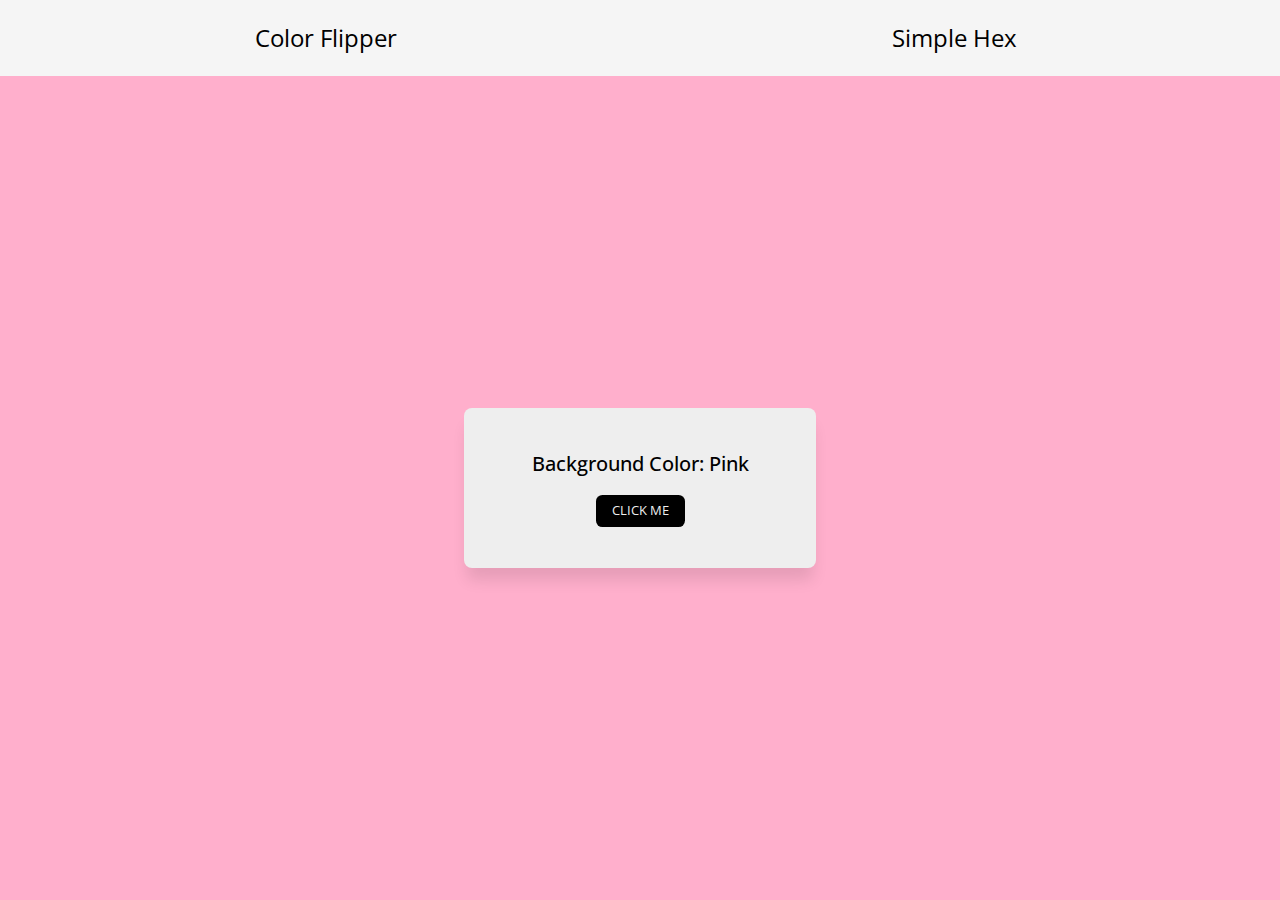
==== hex.html @ b8adbfbe "Completed color flipper project" ====
<!DOCTYPE html>
<html lang="en">
  <head>
    <!-- Set character encoding for the document -->
    <meta charset="UTF-8" />
    <!-- Configure viewport for responsive design -->
    <meta name="viewport" content="width=device-width, initial-scale=1.0" />
    <!-- Link external stylesheet for styling -->
    <link rel="stylesheet" href="./styles/styles.css" />
    <!-- Preconnect to Google Fonts for improved performance -->
    <link rel="preconnect" href="https://fonts.googleapis.com" />
    <link rel="preconnect" href="https://fonts.gstatic.com" crossorigin />
    <!-- Import Open Sans font styles from Google Fonts -->
    <link
      href="https://fonts.googleapis.com/css2?family=Open+Sans:wght@400;500&display=swap"
      rel="stylesheet"
    />
    <!-- Set the title of the document -->
    <title>Kumaravel - Hex Filpper</title>
  </head>
  <body class="body">
    <!-- Navigation section with links to color flipper and simple hex pages -->
    <nav class="nav">
      <a href="./index.html" class="nav__link">color flipper</a>
      <a href="./hex.html" class="nav__link">simple hex</a>
    </nav>
    <!-- Main content section -->
    <main class="main">
      <!-- Section with a paragraph displaying background color and a button -->
      <section class="main__section">
        <p class="main__section--bg">background color: pink</p>
        <a href="#" class="main__section--btn">click me</a>
      </section>
    </main>
    <!-- Include JavaScript module for hex flipping functionality -->
    <script type="module" src="./hex.js"></script>
  </body>
</html>
---- styles/styles.css ----
/* Box sizing rules */
*,
*::before,
*::after {
  box-sizing: border-box;
}

/* Remove default margin */
body,
h1,
h2,
h3,
h4,
p,
figure,
blockquote,
dl,
dd {
  margin: 0;
}

/* Remove list styles on ul, ol elements with a list role, which suggests default styling will be removed */
ul[role=list],
ol[role=list] {
  list-style: none;
  list-style-type: none;
}

/* Set core root defaults */
html:focus-within {
  scroll-behavior: smooth;
  font-size: 100%;
}

/* Set core body defaults */
body {
  text-rendering: optimizeSpeed;
  line-height: 1.5;
  font-family: "Open Sans", sans-serif;
  font-weight: 400;
  background-color: #ffafcc;
}

/* A elements that don't have a class get default styles */
a:not([class]) {
  -webkit-text-decoration-skip: ink;
          text-decoration-skip-ink: auto;
}

/* Make images easier to work with */
img,
picture {
  max-width: 100%;
  display: block;
}

/* Inherit fonts for inputs and buttons */
input,
button,
textarea,
select {
  font: inherit;
}

.body {
  display: flex;
  flex-direction: column;
  min-height: 100vh;
  min-height: 100dvh;
}
.body .nav {
  display: flex;
  background-color: whitesmoke;
  padding: 1.25em 0.75em;
}
.body .nav__link {
  text-align: center;
  flex: 1;
  font-size: 1.5rem;
  text-decoration: none;
  color: #000;
  text-transform: capitalize;
  cursor: pointer;
  -webkit-text-decoration: underline 0.15em rgba(0, 0, 0, 0);
          text-decoration: underline 0.15em rgba(0, 0, 0, 0);
  transition: text-decoration-color 300ms;
}
.body .nav__link:hover {
  text-decoration-color: rgb(0, 0, 0);
}
.body .main {
  flex-grow: 1;
  display: flex;
  justify-content: center;
  align-items: center;
  text-align: center;
}
.body .main__section {
  width: 100%;
  height: 10em;
  max-width: 22em;
  display: flex;
  flex-direction: column;
  justify-content: center;
  align-items: center;
  padding: 1.25em 0.75em;
  gap: 1em;
  background-color: #eee;
  border-radius: 0.5em;
  box-shadow: 0px 15px 15px -3px rgba(0, 0, 0, 0.1);
  color: #000;
}
.body .main__section--bg {
  font-size: 1.25rem;
  text-transform: capitalize;
  font-weight: 500;
}
.body .main__section--btn {
  display: block;
  margin: 0 auto;
  text-decoration: none;
  font-size: 0.8rem;
  padding: 0.5em 1.25em;
  border-radius: 0.5em;
  background-color: #000;
  color: #eee;
  text-transform: uppercase;
  transition: all 300ms ease-in-out;
}
.body .main__section--btn:hover {
  background-color: #737373;
}/*# sourceMappingURL=styles.css.map */
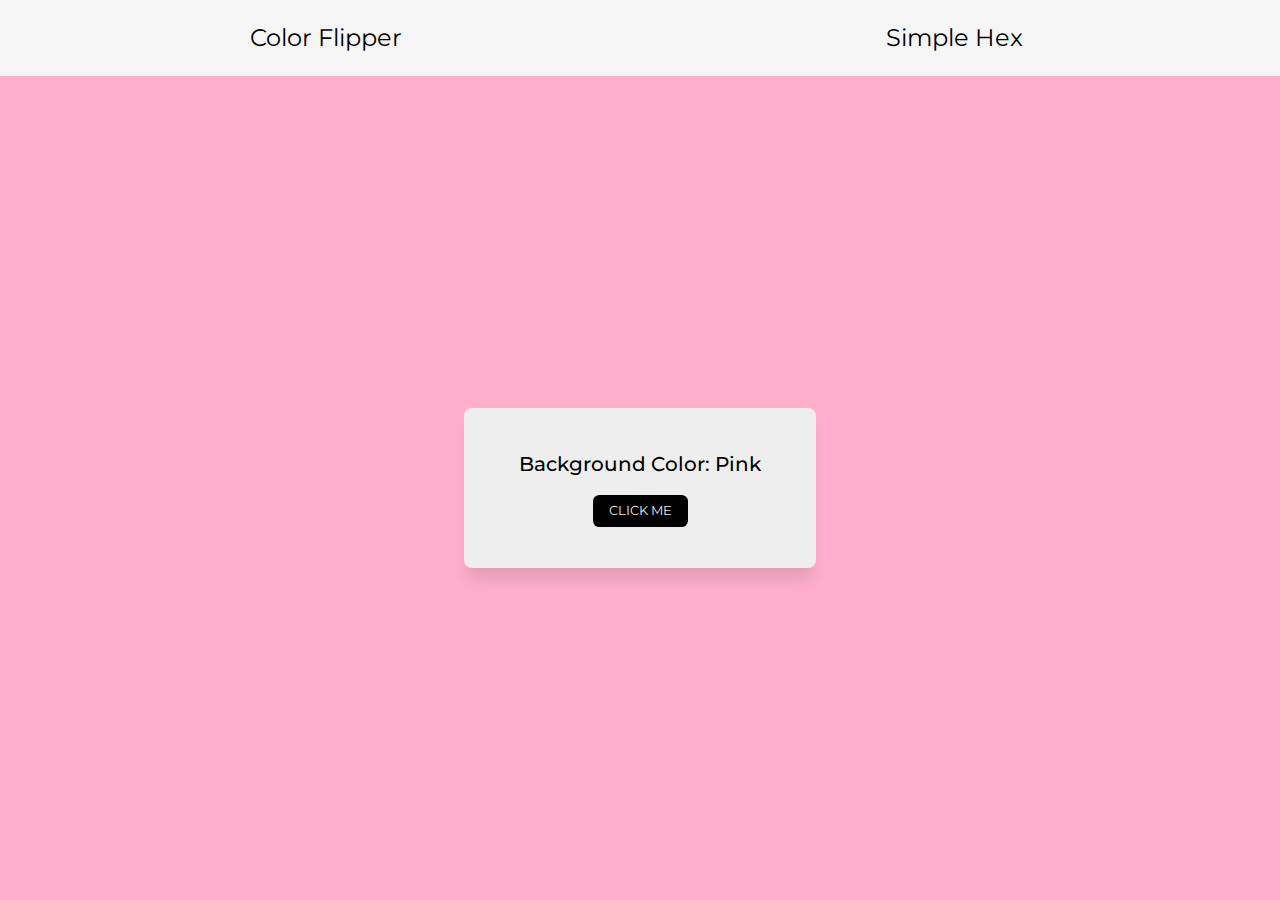
==== commit 69754377: "Updated to montserrat font" ====
--- a/hex.html
+++ b/hex.html
@@ -10,9 +10,8 @@
     <!-- Preconnect to Google Fonts for improved performance -->
     <link rel="preconnect" href="https://fonts.googleapis.com" />
     <link rel="preconnect" href="https://fonts.gstatic.com" crossorigin />
-    <!-- Import Open Sans font styles from Google Fonts -->
     <link
-      href="https://fonts.googleapis.com/css2?family=Open+Sans:wght@400;500&display=swap"
+      href="https://fonts.googleapis.com/css2?family=Montserrat&display=swap"
       rel="stylesheet"
     />
     <!-- Set the title of the document -->
--- a/styles/styles.css
+++ b/styles/styles.css
@@ -36,7 +36,7 @@
 body {
   text-rendering: optimizeSpeed;
   line-height: 1.5;
-  font-family: "Open Sans", sans-serif;
+  font-family: "Montserrat", sans-serif;
   font-weight: 400;
   background-color: #ffafcc;
 }
@@ -98,7 +98,7 @@
 .body .main__section {
   width: 100%;
   height: 10em;
-  max-width: 22em;
+  max-width: 14em;
   display: flex;
   flex-direction: column;
   justify-content: center;
@@ -129,4 +129,10 @@
 }
 .body .main__section--btn:hover {
   background-color: #737373;
+}
+
+@media (min-width: 32em) {
+  .body .main__section {
+    max-width: 22em;
+  }
 }/*# sourceMappingURL=styles.css.map */